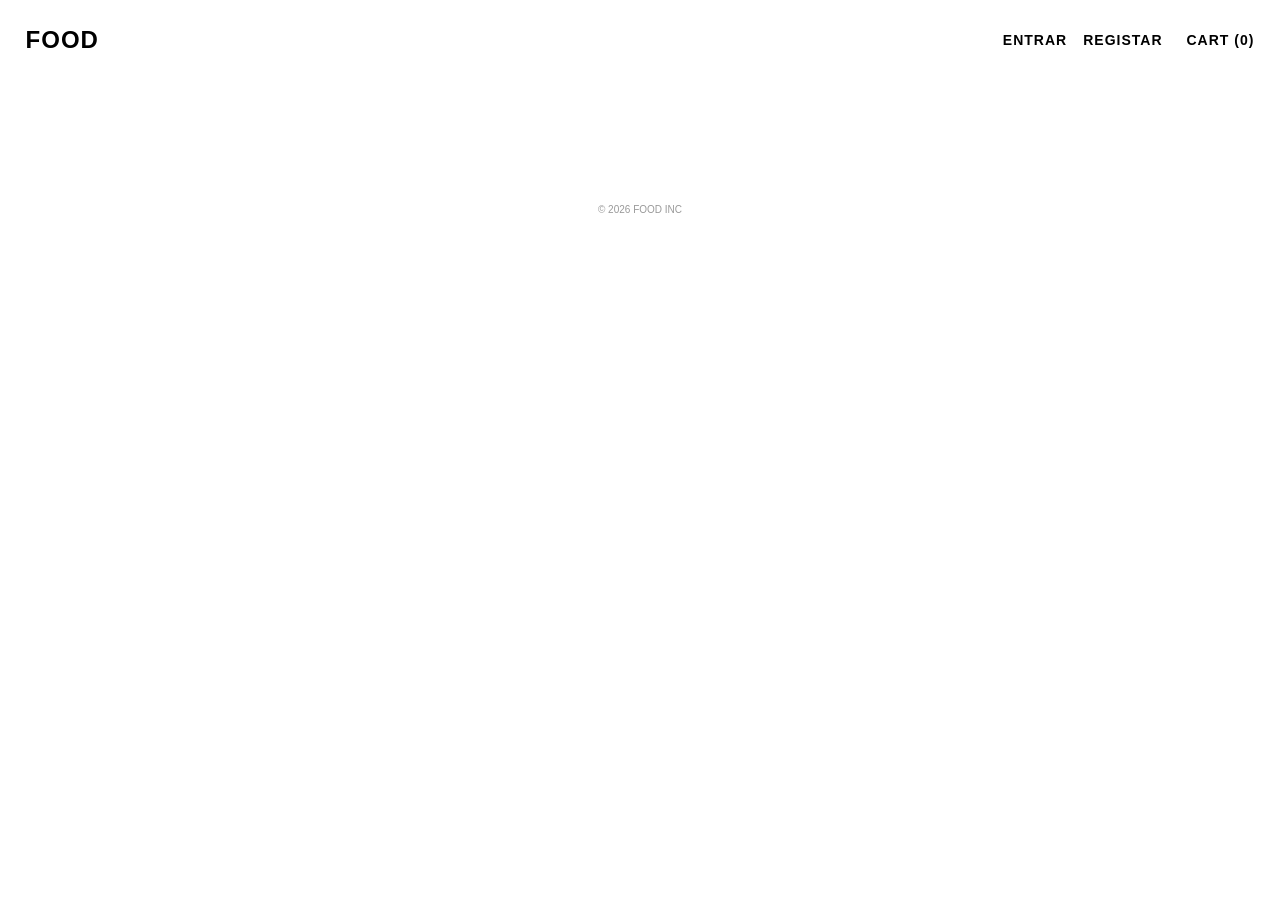
==== src/main/resources/static/index.html @ 0e5d7ade "Merge branch 'main' into vendas" ====
<!DOCTYPE html>
<html lang="pt">
<head>
    <meta charset="UTF-8">
    <meta name="viewport" content="width=device-width, initial-scale=1.0">
    <title>FOOD SHOP</title>
    <link rel="icon" type="image/png" href="img/favicon.png">
    <link rel="stylesheet" href="style.css">
    <style>
        .nav-direita { display: flex; align-items: center; gap: 24px; }
        #info-utilizador { display: none; align-items: center; gap: 12px; }
        #auth-botoes { display: flex; gap: 16px; }
        #auth-botoes a { text-decoration: none; color: #000; }
        #auth-botoes a:hover { text-decoration: underline; }
        #btn-logout { background: none; border: none; cursor: pointer; font-size: 14px; text-transform: uppercase; font-weight: bold; letter-spacing: 1px; padding: 0; }
    </style>
</head>
<body>

    <header>
        <a href="/index.html" class="logo">FOOD</a>
        <div class="nav-direita">
            <div id="info-utilizador">
                <span id="nome-utilizador"></span>
                <button id="btn-logout" onclick="fazerLogout()">Sair</button>
            </div>
            <div id="auth-botoes">
                <a href="/login.html">Entrar</a>
                <a href="/registar.html">Registar</a>
            </div>
            <div class="cart">CART (<span id="cart-count">0</span>)</div>
        </div>
    </header>

    <!-- Modal do Carrinho -->
    <div id="cart-modal" class="modal">
        <div class="modal-content">
            <span class="close" id="close-cart">&times;</span>
            <h2>O Teu Carrinho</h2>
            <div id="cart-items-list">
                <!-- Itens serão inseridos aqui -->
            </div>
            <div class="cart-total">
                Total: <span id="cart-total-value">0.00</span>€
            </div>
            <button id="checkout-btn" class="checkout-button">Finalizar Compra</button>
        </div>
    </div>

    <!-- Modal de Detalhes do Produto (Estilo Yeezy) -->
    <div id="product-modal" class="modal">
        <div class="product-modal-content">
            <span class="close" id="close-product">&times;</span>
            <div class="product-details-container">
                <div class="product-details-image">
                    <img id="modal-product-img" src="" alt="">
                </div>
                <div class="product-details-info">
                    <h1 id="modal-product-name"></h1>
                    <p id="modal-product-price"></p>
                    <p id="modal-product-stock"></p>
                    
                    <div class="quantity-selector">
                        <label for="quantity">QUANTIDADE:</label>
                        <div class="quantity-controls">
                            <button id="qty-minus">-</button>
                            <input type="number" id="product-quantity" value="1" min="1">
                            <button id="qty-plus">+</button>
                        </div>
                    </div>
                    
                    <button id="add-to-cart-btn" class="checkout-button">ADICIONAR AO CARRINHO</button>
                </div>
            </div>
        </div>
    </div>

    <main class="product-grid" id="grid-produtos">
    </main>

    <footer>© 2026 FOOD INC</footer>

    <script src="/js/auth.js"></script>
    <script src="script.js"></script>
    <script>
        verificarAutenticacao().then(utilizador => {
            if (utilizador) {
                document.getElementById('nome-utilizador').textContent = utilizador.nome;
                document.getElementById('info-utilizador').style.display = 'flex';
                document.getElementById('auth-botoes').style.display = 'none';
            }
        });
    </script>
</body>
</html>
---- src/main/resources/static/style.css ----
* { margin: 0; padding: 0; box-sizing: border-box; font-family: 'Helvetica Neue', Helvetica, Arial, sans-serif; }
body { background-color: #ffffff; color: #000000; padding: 2vw; }
header { display: flex; justify-content: space-between; align-items: center; padding-bottom: 50px; font-size: 14px; text-transform: uppercase; font-weight: bold; letter-spacing: 1px; }
.logo { font-size: 24px; text-decoration: none; color: #000; }
.cart { cursor: pointer; }
.product-grid { display: grid; grid-template-columns: repeat(auto-fit, minmax(300px, 1fr)); gap: 2vw; }
.product { cursor: pointer; }
.product-image { width: 100%; aspect-ratio: 1 / 1; background-color: #f5f5f5; display: flex; align-items: center; justify-content: center; overflow: hidden; }
.product-image img { width: 70%; height: auto; object-fit: contain; transition: transform 0.3s ease; border-radius: 50%; }
.product:hover .product-image img { transform: scale(1.05); }
.product-info { display: flex; flex-direction: column; padding-top: 15px; font-size: 12px; text-transform: uppercase; }
.product-main-info { display: flex; justify-content: space-between; margin-bottom: 5px; }
.product-name { font-weight: bold; }
.product-price { color: #666; }
.product-stock { color: #888; font-size: 10px; }

/* Estilos para produto sem stock */
.product.out-of-stock {
    cursor: not-allowed;
    opacity: 0.6;
}

.product.out-of-stock .product-image {
    position: relative;
}

.product.out-of-stock .product-image::after {
    content: "X";
    position: absolute;
    top: 50%;
    left: 50%;
    transform: translate(-50%, -50%);
    font-size: 100px;
    color: rgba(255, 0, 0, 0.7);
    font-weight: bold;
    pointer-events: none; /* Garante que o clique passe para o elemento pai se necessário */
}

footer { margin-top: 100px; padding-bottom: 20px; text-align: center; font-size: 10px; text-transform: uppercase; color: #999; }
/* Estilos do Modal */
.modal {
    display: none;
    position: fixed;
    z-index: 1000;
    left: 0;
    top: 0;
    width: 100%;
    height: 100%;
    background-color: rgba(255, 255, 255, 0.95); /* Fundo quase branco opaco */
    backdrop-filter: blur(5px);
    animation: fadeIn 0.3s ease-out;
}

@keyframes fadeIn {
    from { opacity: 0; }
    to { opacity: 1; }
}

@keyframes slideUp {
    from { transform: translateY(20px); opacity: 0; }
    to { transform: translateY(0); opacity: 1; }
}

.modal-content, .product-modal-content {
    background-color: #fff;
    margin: 5% auto;
    padding: 30px;
    width: 800px;
    max-width: 95%;
    text-transform: uppercase;
    font-size: 12px;
    animation: slideUp 0.4s ease-out;
}

/* Estado de Sucesso */
.success-message {
    text-align: center;
    padding: 40px 0;
}

.success-icon {
    font-size: 60px;
    color: #2ecc71;
    margin-bottom: 20px;
}

.success-message h2 {
    margin-bottom: 10px;
}

.success-message p {
    color: #666;
    margin-bottom: 30px;
}


.modal-content {
    border: 1px solid #000;
    width: 400px;
}

.product-modal-content {
    margin-top: 10vh;
}

.product-details-container {
    display: flex;
    gap: 50px;
    align-items: center;
}

.product-details-image {
    flex: 1;
    display: flex;
    justify-content: center;
}

.product-details-image img {
    max-width: 100%;
    height: auto;
    border-radius: 50%;
}

.product-details-info {
    flex: 1;
}

.product-details-info h1 {
    font-size: 32px;
    margin-bottom: 10px;
    font-weight: bold;
}

.product-details-info p {
    font-size: 18px;
    margin-bottom: 20px;
}

.quantity-selector {
    margin-bottom: 30px;
}

.quantity-controls {
    display: flex;
    align-items: center;
    gap: 10px;
    margin-top: 10px;
}

.quantity-controls button {
    background: #000;
    color: #fff;
    border: none;
    width: 30px;
    height: 30px;
    cursor: pointer;
    font-size: 20px;
}

.quantity-controls input {
    width: 60px;
    text-align: center;
    border: 1px solid #000;
    padding: 5px;
    font-size: 16px;
}

/* Chrome, Safari, Edge, Opera */
input::-webkit-outer-spin-button,
input::-webkit-inner-spin-button {
  -webkit-appearance: none;
  margin: 0;
}

/* Firefox */
input[type=number] {
  -moz-appearance: textfield;
}

.close {
    color: #000;
    float: right;
    font-size: 28px;
    font-weight: bold;
    cursor: pointer;
    position: relative;
    z-index: 1001;
}

.cart-item {
    display: flex;
    justify-content: space-between;
    align-items: center;
    padding: 15px 0;
    border-bottom: 1px solid #eee;
}

.cart-item-info {
    display: flex;
    flex-direction: column;
    gap: 5px;
}

.cart-item-name {
    font-weight: bold;
}

.cart-item-price {
    color: #666;
    font-size: 10px;
}

.cart-item-actions {
    display: flex;
    flex-direction: column;
    align-items: flex-end;
    gap: 10px;
}

.cart-qty-controls {
    display: flex;
    align-items: center;
    gap: 8px;
}

.cart-qty-controls button {
    background: #000;
    color: #fff;
    border: none;
    width: 20px;
    height: 20px;
    cursor: pointer;
    font-size: 14px;
    display: flex;
    align-items: center;
    justify-content: center;
}

.cart-qty-controls span {
    font-size: 12px;
    min-width: 20px;
    text-align: center;
}

.remove-item {
    background: transparent;
    border: none;
    color: #ff4444;
    cursor: pointer;
    font-size: 9px;
    text-decoration: underline;
    padding: 0;
    text-transform: uppercase;
}

.remove-item:hover {
    color: #cc0000;
}

.cart-total {
    margin-top: 20px;
    text-align: right;
    font-weight: bold;
    font-size: 14px;
}

.checkout-button {
    width: 100%;
    margin-top: 20px;
    padding: 15px;
    background-color: #000;
    color: #fff;
    border: none;
    cursor: pointer;
    font-size: 14px;
    text-transform: uppercase;
    font-weight: bold;
    letter-spacing: 1px;
}

.checkout-button:hover {
    background-color: #333;
}
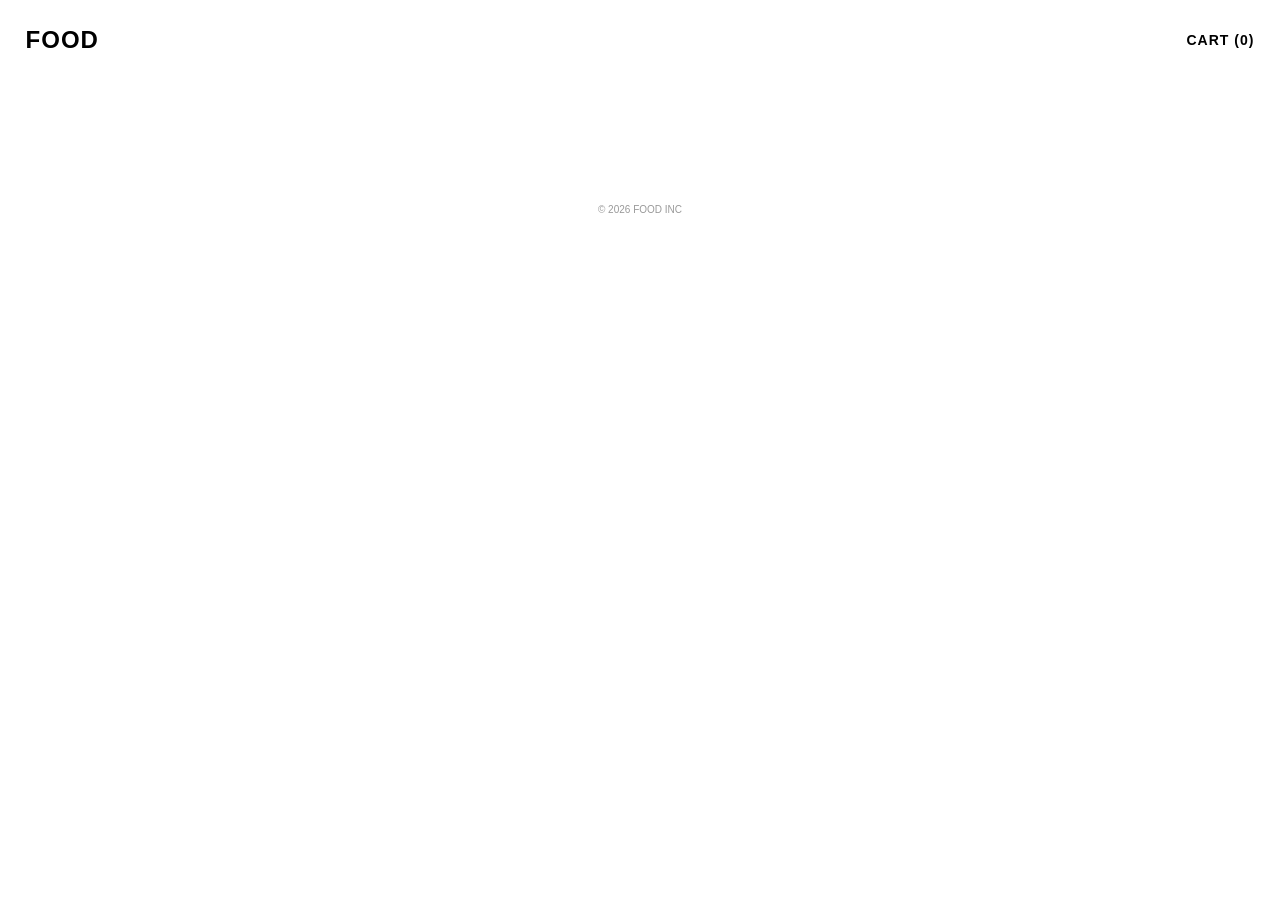
==== commit 521f14d2: "Merge pull request #6 from Brunocor26/vendas Vendas" ====
--- a/src/main/resources/static/index.html
+++ b/src/main/resources/static/index.html
@@ -6,30 +6,12 @@
     <title>FOOD SHOP</title>
     <link rel="icon" type="image/png" href="img/favicon.png">
     <link rel="stylesheet" href="style.css">
-    <style>
-        .nav-direita { display: flex; align-items: center; gap: 24px; }
-        #info-utilizador { display: none; align-items: center; gap: 12px; }
-        #auth-botoes { display: flex; gap: 16px; }
-        #auth-botoes a { text-decoration: none; color: #000; }
-        #auth-botoes a:hover { text-decoration: underline; }
-        #btn-logout { background: none; border: none; cursor: pointer; font-size: 14px; text-transform: uppercase; font-weight: bold; letter-spacing: 1px; padding: 0; }
-    </style>
 </head>
 <body>
 
     <header>
-        <a href="/index.html" class="logo">FOOD</a>
-        <div class="nav-direita">
-            <div id="info-utilizador">
-                <span id="nome-utilizador"></span>
-                <button id="btn-logout" onclick="fazerLogout()">Sair</button>
-            </div>
-            <div id="auth-botoes">
-                <a href="/login.html">Entrar</a>
-                <a href="/registar.html">Registar</a>
-            </div>
-            <div class="cart">CART (<span id="cart-count">0</span>)</div>
-        </div>
+        <a href="#" class="logo">FOOD</a>
+        <div class="cart" id="cart-button">CART (<span id="cart-count">0</span>)</div>
     </header>
 
     <!-- Modal do Carrinho -->
@@ -80,16 +62,6 @@
 
     <footer>© 2026 FOOD INC</footer>
 
-    <script src="/js/auth.js"></script>
     <script src="script.js"></script>
-    <script>
-        verificarAutenticacao().then(utilizador => {
-            if (utilizador) {
-                document.getElementById('nome-utilizador').textContent = utilizador.nome;
-                document.getElementById('info-utilizador').style.display = 'flex';
-                document.getElementById('auth-botoes').style.display = 'none';
-            }
-        });
-    </script>
 </body>
-</html>
+</html>
--- a/src/main/resources/static/style.css
+++ b/src/main/resources/static/style.css
@@ -188,73 +188,12 @@
 }
 
 .cart-item {
+...
     display: flex;
     justify-content: space-between;
     align-items: center;
-    padding: 15px 0;
+    padding: 10px 0;
     border-bottom: 1px solid #eee;
-}
-
-.cart-item-info {
-    display: flex;
-    flex-direction: column;
-    gap: 5px;
-}
-
-.cart-item-name {
-    font-weight: bold;
-}
-
-.cart-item-price {
-    color: #666;
-    font-size: 10px;
-}
-
-.cart-item-actions {
-    display: flex;
-    flex-direction: column;
-    align-items: flex-end;
-    gap: 10px;
-}
-
-.cart-qty-controls {
-    display: flex;
-    align-items: center;
-    gap: 8px;
-}
-
-.cart-qty-controls button {
-    background: #000;
-    color: #fff;
-    border: none;
-    width: 20px;
-    height: 20px;
-    cursor: pointer;
-    font-size: 14px;
-    display: flex;
-    align-items: center;
-    justify-content: center;
-}
-
-.cart-qty-controls span {
-    font-size: 12px;
-    min-width: 20px;
-    text-align: center;
-}
-
-.remove-item {
-    background: transparent;
-    border: none;
-    color: #ff4444;
-    cursor: pointer;
-    font-size: 9px;
-    text-decoration: underline;
-    padding: 0;
-    text-transform: uppercase;
-}
-
-.remove-item:hover {
-    color: #cc0000;
 }
 
 .cart-total {
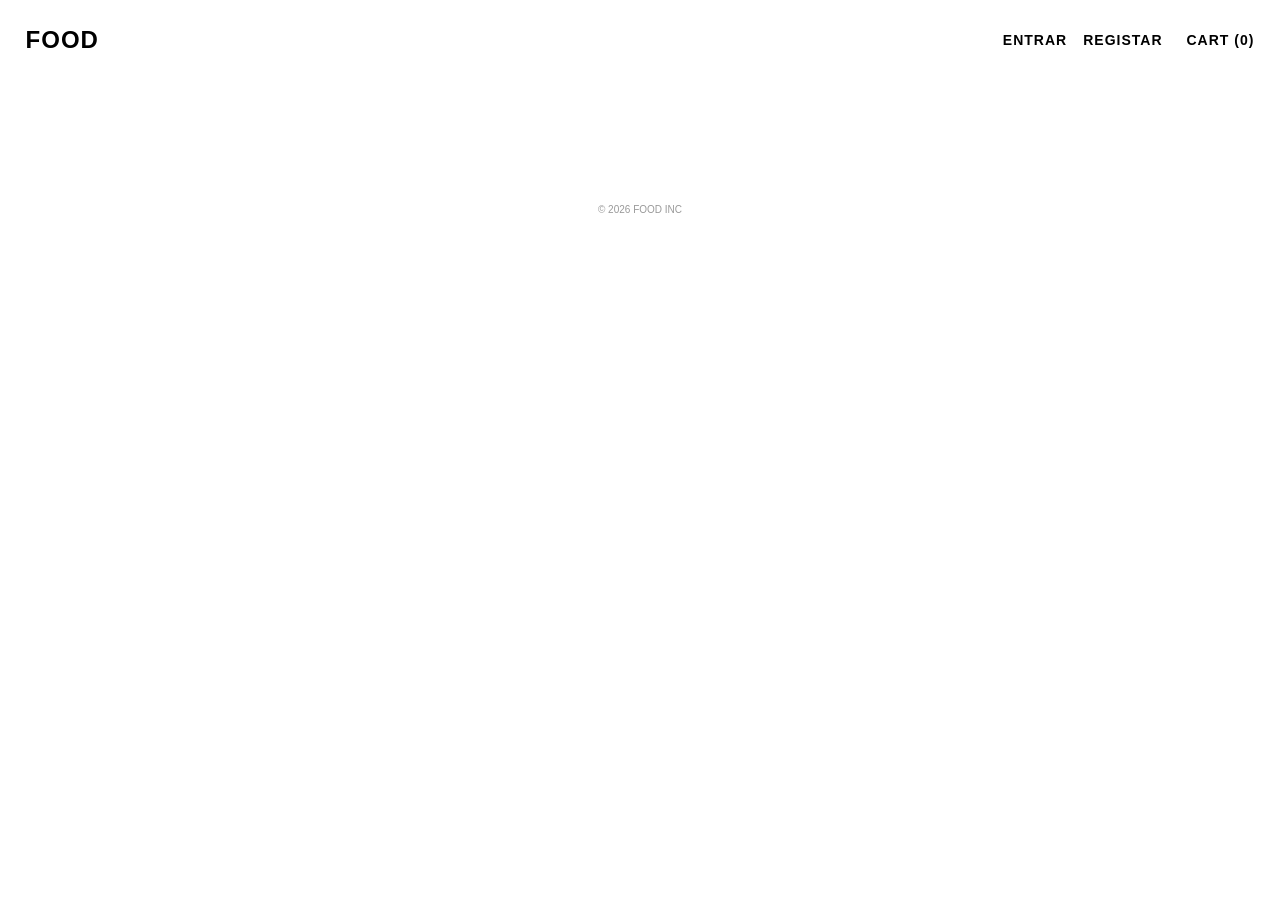
==== commit 177e954f: "feat: resolver conflitos de merge entre users e main - Manter Cliente.java com autenticação completa" ====
--- a/src/main/resources/static/index.html
+++ b/src/main/resources/static/index.html
@@ -6,12 +6,30 @@
     <title>FOOD SHOP</title>
     <link rel="icon" type="image/png" href="img/favicon.png">
     <link rel="stylesheet" href="style.css">
+    <style>
+        .nav-direita { display: flex; align-items: center; gap: 24px; }
+        #info-utilizador { display: none; align-items: center; gap: 12px; }
+        #auth-botoes { display: flex; gap: 16px; }
+        #auth-botoes a { text-decoration: none; color: #000; }
+        #auth-botoes a:hover { text-decoration: underline; }
+        #btn-logout { background: none; border: none; cursor: pointer; font-size: 14px; text-transform: uppercase; font-weight: bold; letter-spacing: 1px; padding: 0; }
+    </style>
 </head>
 <body>
 
     <header>
-        <a href="#" class="logo">FOOD</a>
-        <div class="cart" id="cart-button">CART (<span id="cart-count">0</span>)</div>
+        <a href="/index.html" class="logo">FOOD</a>
+        <div class="nav-direita">
+            <div id="info-utilizador">
+                <span id="nome-utilizador"></span>
+                <button id="btn-logout" onclick="fazerLogout()">Sair</button>
+            </div>
+            <div id="auth-botoes">
+                <a href="/login.html">Entrar</a>
+                <a href="/registar.html">Registar</a>
+            </div>
+            <div class="cart">CART (<span id="cart-count">0</span>)</div>
+        </div>
     </header>
 
     <!-- Modal do Carrinho -->
@@ -62,6 +80,16 @@
 
     <footer>© 2026 FOOD INC</footer>
 
+    <script src="/js/auth.js"></script>
     <script src="script.js"></script>
+    <script>
+        verificarAutenticacao().then(utilizador => {
+            if (utilizador) {
+                document.getElementById('nome-utilizador').textContent = utilizador.nome;
+                document.getElementById('info-utilizador').style.display = 'flex';
+                document.getElementById('auth-botoes').style.display = 'none';
+            }
+        });
+    </script>
 </body>
-</html>+</html>
